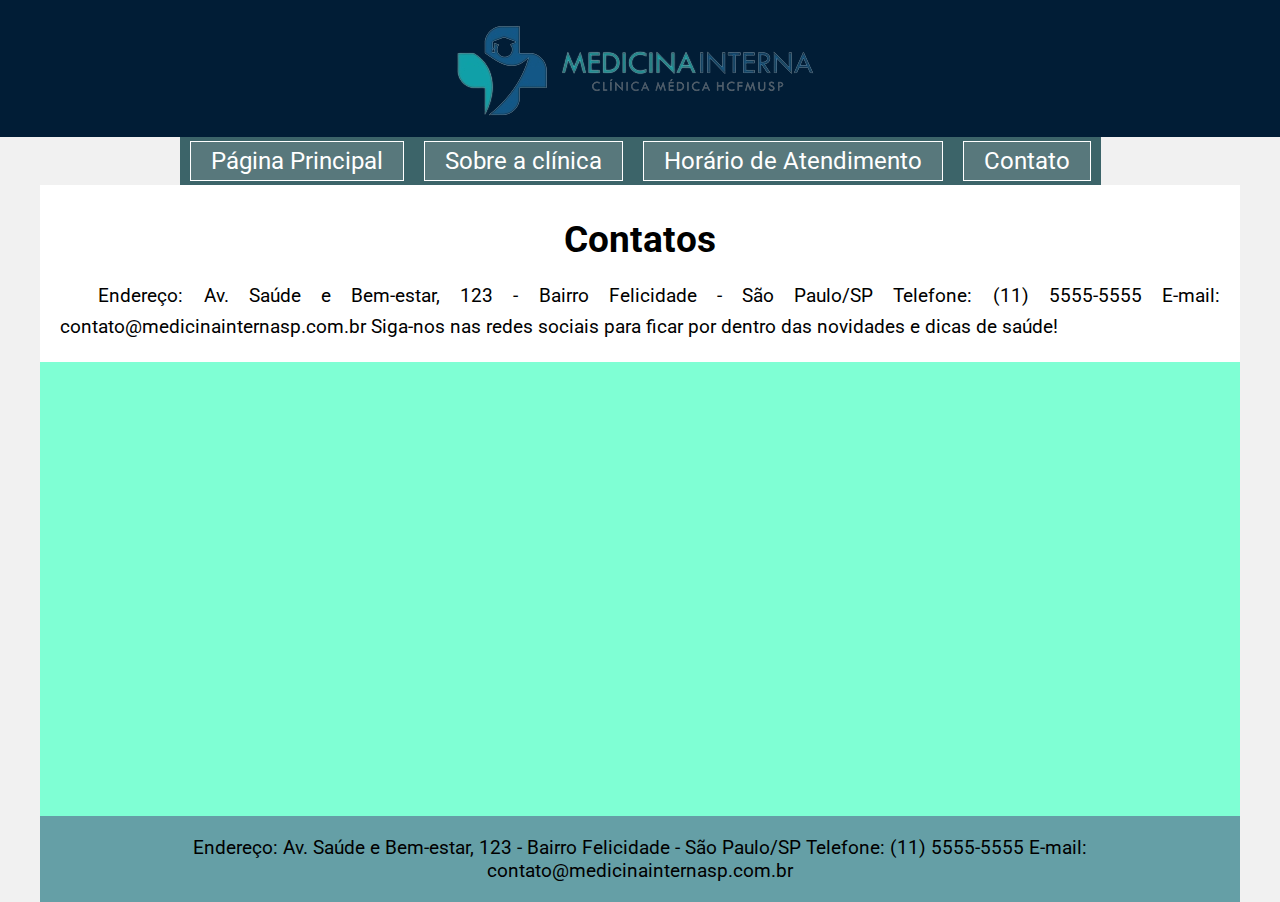
==== contatos.html @ 5d7d7eac "Site feito no curso de Html Developer Dio" ====
<!DOCTYPE html>
<html lang="en">
  <head>
    <meta charset="UTF-8" />
    <meta http-equiv="X-UA-Compatible" content="IE=edge" />
    <meta name="viewport" content="width=device-width, initial-scale=1.0" />
    <link rel="preconnect" href="https://fonts.googleapis.com" />
    <link rel="preconnect" href="https://fonts.gstatic.com" crossorigin />
    <link
      href="https://fonts.googleapis.com/css2?family=Roboto:wght@300;500;700&display=swap"
      rel="stylesheet"
    />
    <title>Clínica Interna SP</title>
    <link rel="stylesheet" href="./assets/base.css" />
    <style>
      .maps {
        margin: 0px auto;
      }
      .content {
        background-color: rgb(255, 255, 255);
        padding: 20px;
        flex-grow: 1;
        padding-top: 2rem;
      }
      @media screen and (max-width: 768px) {
        .maps iframe {
          margin: 0px auto;
          width: 500px;
        }
      }
    </style>
  </head>
  <body>
    <div class="header">
      <img
        src="./assets/img/Logo-Clinica.png"
        alt="Logo da clínica Medicina interna"
      />
    </div>
    <div>
      <button type="button" id="btn">
        <img
          src="./assets/img/cardapio.png"
          width="35px"
          height="24px"
          alt=""
        />
      </button>
    </div>
    <div class="menu" id="menu">
      <ul class="menu-list">
        <li><a href="index.html">Página Principal</a></li>
        <li><a href="sobre-a-clinica.html">Sobre a clínica</a></li>
        <li>
          <a href="./horário-de-atendimento.html">Horário de Atendimento</a>
        </li>
        <li><a href="contatos.html">Contato</a></li>
      </ul>
    </div>

    <div class="wrapper">
      <div class="main">
        <div class="content">
          <div class="title">
            <h3>Contatos</h3>
          </div>
          <p>
            Endereço: Av. Saúde e Bem-estar, 123 - Bairro Felicidade - São
            Paulo/SP Telefone: (11) 5555-5555 E-mail:
            contato@medicinainternasp.com.br Siga-nos nas redes sociais para
            ficar por dentro das novidades e dicas de saúde!
          </p>
        </div>
        <div class="maps">
          <iframe
            src="https://www.google.com/maps/embed?pb=!1m18!1m12!1m3!1d234718.8325853389!2d-47.20203332196642!3d-23.189107378083516!2m3!1f0!2f0!3f0!3m2!1i1024!2i768!4f13.1!3m3!1m2!1s0x94cf24293cc00531%3A0xf686a1c1163c6bbb!2zSnVuZGlhw60gLSBBZ2xvbWVyYcOnw6NvIFVyYmFuYSBkZSBKdW5kaWHDrSwgSnVuZGlhw60gLSBTUA!5e0!3m2!1spt-BR!2sbr!4v1691190844756!5m2!1spt-BR!2sbr"
            width="700"
            height="450"
            style="border: 0"
            allowfullscreen=""
            loading="lazy"
            referrerpolicy="no-referrer-when-downgrade"
          ></iframe>
        </div>
      </div>
      <div class="footer">
        <p>
          Endereço: Av. Saúde e Bem-estar, 123 - Bairro Felicidade - São
          Paulo/SP Telefone: (11) 5555-5555 E-mail:
          contato@medicinainternasp.com.br
        </p>
      </div>
    </div>
    <script src="./assets/script.js"></script>
  </body>
</html>
---- assets/base.css ----
* {
  padding: 0;
  margin: 0;
  margin: 0;
  font-family: "Roboto", sans-serif;
}

body {
  height: 100vh;
  background-color: #f1f1f1;
  display: flex;
  flex-direction: column;
  align-items: center;
  justify-content: space-between;
}

.header {
  background-color: rgb(1, 29, 54);
  width: 100%;
  padding: 10px 0;
  display: flex;
  justify-content: center;
  align-items: center;
}

.header img {
  max-width: 100%;
  height: auto;
}
#btn {
  display: none;
  align-items: flex-end;
  justify-content: flex-end;
  cursor: pointer;
  background-color: #92a0a2;
}

.menu {
  background-color: #3c6469;
  display: flex;
  justify-content: center;
}

.menu ul {
  list-style: none;
  margin: 0;
  padding: 0;
  display: flex;
}

.menu ul li {
  margin: 10px;
}

.menu ul li a {
  color: #fff;
  font-size: 1.5rem;
  text-decoration: none;
  padding: 5px 20px;
  border: 1px solid;
  background-color: #58787c;
}

.menu ul li a:hover {
  background-color: #5f8790;
  border-radius: 5px;
}

.wrapper {
  width: 95vw;
  max-width: 1200px;
  background-color: aquamarine;
  flex: 1;
  display: flex;
  flex-direction: column;
  justify-content: space-between;
}

.main {
  display: flex;
  flex-direction: column;
  flex-grow: 1; /* Ocupa todo o espaço disponível */
}
.title {
  text-align: center;
  font-size: 2rem;
  font-weight: 700;
  margin-bottom: 20px;
}
.content {
  background-color: rgb(255, 255, 255);
  padding: 20px;
  flex-grow: 1;
  padding-top: 6rem;
}

.content p {
  text-indent: 2em;
  line-height: 1.6;
  text-align: justify;
  font-size: 1.2em;
}

.footer {
  background-color: #659fa6;
  text-align: center;
  font-size: 1.2rem;
  padding: 20px;
}
.menu-button {
  cursor: pointer;
  background-color: #95a7a9;
  color: #fff;
}
.menu-button {
  cursor: pointer;
  background-color: #95a7a9;
  color: #fff;
  display: none;
}

@media screen and (max-width: 960px) {
  .menu ul li a {
    font-size: 1.2rem;
  }
}
@media screen and (max-width: 800px) {
  .menu ul li a {
    font-size: 1.1rem;
  }
}
@media screen and (max-width: 768px) {
  .header {
    padding: 10px 0;
  }

  .header img {
    max-width: 200px;
  }
  #btn {
    display: block;

    justify-content: first baseline;
    cursor: pointer;
    background-color: #92a0a2;
  }
  .menu {
    background-color: #3c6469;
    display: flex;
    align-items: center;
    justify-content: center;
    flex-direction: column;
    display: none;
  }

  .menu ul {
    list-style: none;
    margin: 0;
    padding: 0;
    display: flex;
    flex-direction: column;
  }

  .menu ul li {
    margin: 10px;
    display: flex;
    justify-content: center;
    flex-direction: column;
  }

  .menu ul li a {
    color: #fff;
    font-size: 1rem;
    text-decoration: none;
    padding: 0px 20px;
    display: flex;
    flex-direction: column;
  }

  .menu ul li a:hover {
    background-color: #5f8790;
    border-radius: 5px;
  }
}
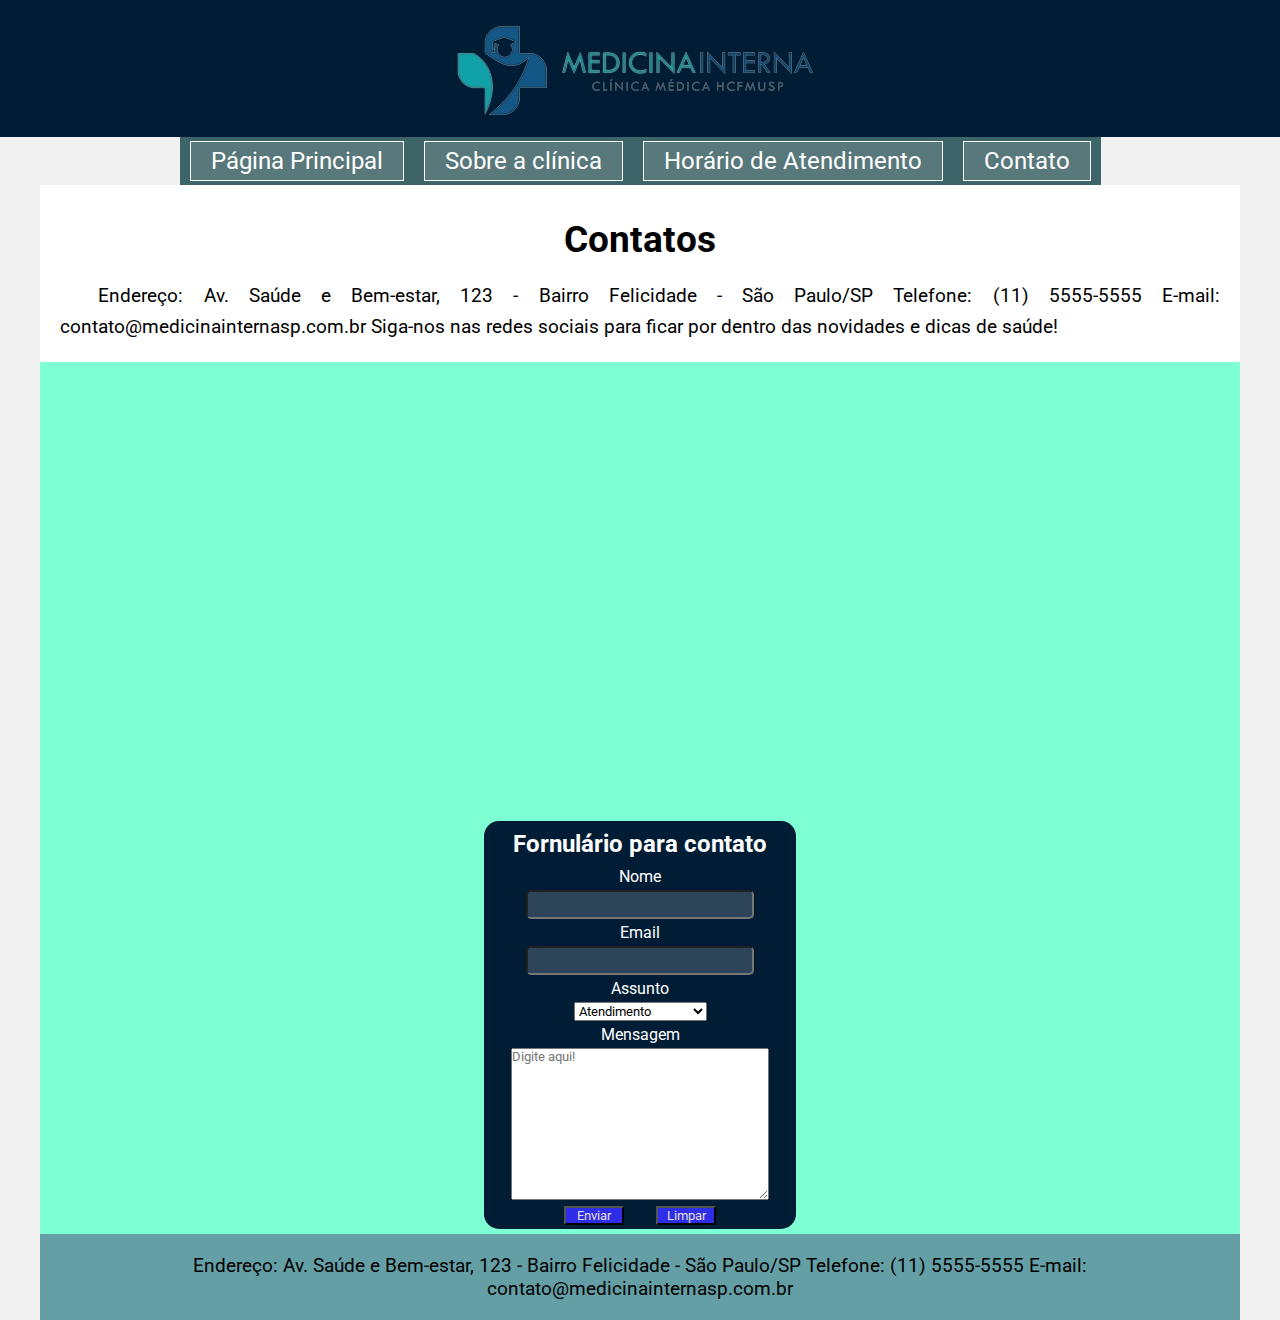
==== commit 1e3ccee3: "Acrescentado formulário de contato." ====
--- a/contatos.html
+++ b/contatos.html
@@ -21,6 +21,59 @@
         padding: 20px;
         flex-grow: 1;
         padding-top: 2rem;
+      }
+      .form {
+        background-color: rgb(1, 29, 54);
+        width: 19rem;
+        height: auto;
+        margin: 5px auto;
+        padding: 4px;
+        color: #fff;
+        border-radius: 15px;
+      }
+      .form h2 {
+        text-align: center;
+        font-family: "Roboto";
+        margin-top: 5px;
+        margin-bottom: 5px;
+      }
+      form {
+        display: flex;
+        flex-direction: column;
+        align-items: center;
+        justify-content: center;
+      }
+      form label {
+        margin-bottom: 4px;
+        margin-top: 4px;
+      }
+      form input {
+        width: 14rem;
+        height: 25px;
+        background-color: #ffffff2d;
+        border-radius: 5px;
+        font-size: 1rem;
+      }
+      .button {
+        display: flex;
+        flex-direction: row;
+        align-items: center;
+        justify-content: center;
+        margin-top: 6px;
+        gap: 2rem;
+      }
+      .button button {
+        background-color: rgb(46, 46, 232);
+        color: #e3dfdf;
+        width: 60px;
+      }
+      .button button:hover {
+        background-color: rgb(94, 94, 226);
+        color: #ffffff;
+        cursor: pointer;
+      }
+      textarea {
+        width: 16rem;
       }
       @media screen and (max-width: 768px) {
         .maps iframe {
@@ -82,6 +135,37 @@
             referrerpolicy="no-referrer-when-downgrade"
           ></iframe>
         </div>
+        <div class="form">
+          <h2>Fornulário para contato</h2>
+          <div>
+            <form action="methody">
+              <label for="name">Nome</label>
+              <input type="text" name="name" id="name" />
+              <label for="emai">Email</label>
+              <input type="email" name="email" id="email" />
+              <label for="assunto">Assunto</label>
+              <select name="assunto" id="assunto">
+                <option disabled value="0">Escolha uma opção</option>
+                <option value="1">Atendimento</option>
+                <option value="2">Horários</option>
+                <option value="3">Exames</option>
+                <option value="4">Agendamento</option>
+              </select>
+              <label for="text">Mensagem</label>
+              <textarea
+                name="text"
+                id="text"
+                cols="20"
+                rows="10"
+                placeholder="Digite aqui!"
+              ></textarea>
+              <div class="button">
+                <button type="button">Enviar</button>
+                <button type="reset">Limpar</button>
+              </div>
+            </form>
+          </div>
+        </div>
       </div>
       <div class="footer">
         <p>
